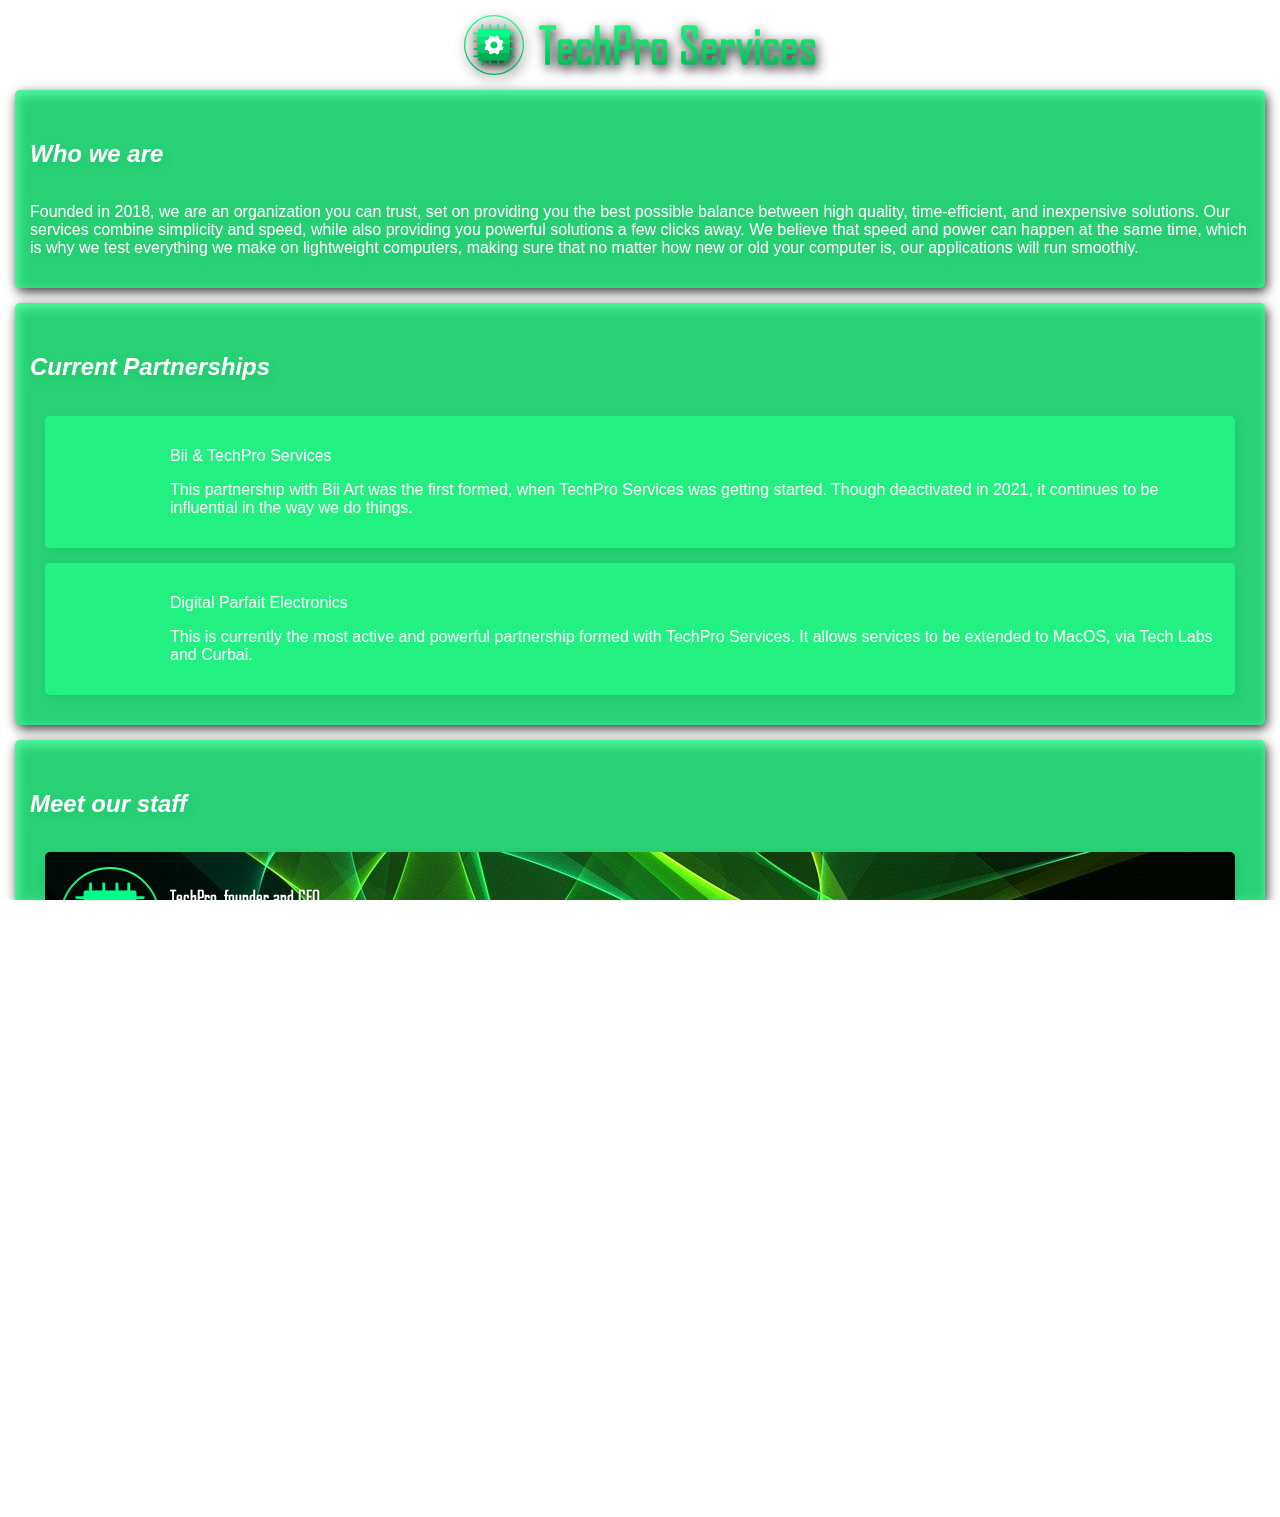
==== About.html @ 76eba729 "Replication of TechPro Services as template" ====
<!doctype html><html>
    <head>
        <title>TechPro Services</title>
        <meta charset="UTF-8">
        <meta name="theme-color" content="#00b050">
        <link rel="icon" href="Images/logo_new.svg">
        <link rel="icon" href="Images/logo_new.png">
        <link rel="stylesheet" href="Styles/main.css">
        <link rel="stylesheet" href="Styles/iframe.css">
    </head>
    <body>
        <h1>TechPro Services</h1>
        <div class="Block">
        <h2>Who we are</h2>
        <p>Founded in 2018, we are an organization you can trust, set on providing you the best possible balance between high quality, time-efficient, and inexpensive solutions. Our services combine simplicity and speed, while also providing you powerful solutions a few clicks away. We believe that speed and power can happen at the same time, which is why we test everything we make on lightweight computers, making sure that no matter how new or old your computer is, our applications will run smoothly.</p>
        </div>
        <div class="Block">
        <h2>Current Partnerships</h2>
        <div class="internal-card">
            <div id="internal-card-image" style="background-image: url('Images/BiiAndTechPro.svg');"></div>
            <p>Bii & TechPro Services</p>
            <p>This partnership with Bii Art was the first formed, when TechPro Services was getting started. Though deactivated in 2021, it continues to be influential in the way we do things.</p>
        </div>
        <div class="internal-card">
            <div id="internal-card-image" style="background-image: url('Images/DPE.png');"></div>
            <p>Digital Parfait Electronics</p>
            <p>This is currently the most active and powerful partnership formed with TechPro Services. It allows services to be extended to MacOS, via Tech Labs and Curbai.</p>
        </div>
        </div>
        <div class="Block">
        <h2>Meet our staff</h2>
        <div class="internal-card ad-card" style="background-image: url('Images/green_background.jpg'); font-family: 'Agency FB'; font-size: large;">
            <div id="internal-card-image" style="background-image: url('Images/logo_new.svg');"></div>
            <p>TechPro, founder and CEO</p>
            <p>TechPro started business in 2018 as "The Tech Assistant." After gaining experience in the technical field, they modified their logo and changed their business name to TechPro Services. TechPro Services has helped with online classroom issues, and developed and implemented communication tools that are still in use today.</p>
        </div>
        <div class="internal-card ad-card" style="background-image: url('https://techlabsinc.github.io/Images/Circuit Blue Background.jpg'); font-family: 'Orbitron', sans-serif;">
            <div id="internal-card-image" style="background-image: url('Images/TechLabs.svg'); border-radius: 20px;"></div>
            <p>Tech Labs, external partner</p>
            <p>Tech Labs, Curbai, and TechPro Services partnered in 2021 to form Digital Parfait Electronics. The partnership has resulted in a smooth transfer of information in and out of different systems. Tech Labs provides apps that make life on MacOS much easier and more customizable.</p>
        </div>
        <div class="internal-card" style="background-color: #ff5a36; font-family: 'Clarika';">
            <div id="internal-card-image" style="background-image: url('Images/Curbai.png');"></div>
            <p>Curbai, external partner</p>
            <p>Tech Labs, Curbai, and TechPro Services partnered in 2021 to form Digital Parfait Electronics. The partnership has resulted in a smooth transfer of information in and out of different systems.</p>
        </div>
        <div class="internal-card">
            <div id="internal-card-image" style="background-image: url('Images/BiiAndTechPro.svg');"></div>
            <p>Bii Art, school partner</p>
            <p>Bii was part of the first partnerships that TechPro Services started, called Bii & TechPro Services in 2020. Together, they provided resources to students and teachers alike, in their partnership. Though deactivated in 2021, it continues to be influential in the way we do things.</p>
        </div>
        </div>
    </body>
</html>
---- Styles/main.css ----
@import url("https://fonts.googleapis.com/css?family=Orbitron");
@import url("../Fonts/fonts.css");
html{
    height: 100%;
    overflow: hidden;
}
/* body */
body{
    height: 100%;
    margin: 0;
    font-family: sans-serif;
    color: white;
}
.main{
    background: url(../Images/green_background.jpg) center center no-repeat;
    background-size: cover;
}
/* navigation bar */
.blur{
    width: 100%;
    height: 50px;
    position: absolute;
    top: 0;
    backdrop-filter: blur(15px);
    -webkit-backdrop-filter: blur(15px);
    z-index: -1;
}
ul {
    list-style-type: none;
    margin: 0;
    padding: 0;
    overflow: hidden;
    background-color: #00b05050;
    width: 100%;
    height: fit-content;
}
li{
    float: left;
}
li a, .dropbtn{
    display: inline-block;
    color: white;
    text-align: center;
    text-decoration: none;
    padding: 15px;
    transition: 0.3s;
}
li a:hover, .dropdown:hover{
    background-color: #25ff88;
}
li.dropdown{
    display: inline-block;
}
.dropdown-content{
    display: none;
    position: absolute;
    background-color: #00b05050;
    min-width: 160px;
    backdrop-filter: blur(15px);
    -webkit-backdrop-filter: blur(15px);
    box-shadow: 0px 8px 16px 0px rgba(0,0,0,0.2);
    z-index: 1;
    transition: 0.3s;
}
.dropdown-content a{
    color: white;
    padding: 15px;
    text-decoration: none;
    display: block;
    text-align: center;
}
.dropdown:hover .dropdown-content{
    display: block;
}
.dropdown:hover ul{
    height: 100%;
}
/* iframe */
iframe{
    backdrop-filter: blur(10px);
    -webkit-backdrop-filter: blur(10px);
    border: none;
    height: Calc(100% - 48px);
    width: 100%;
    top: 0px;
    right: 0;
    left: 0;
    bottom: 0;
    overflow: hidden;
}
/* Logo div */
.logo{
    background: url("../Images/logo_animated.svg") no-repeat;
    background-size: contain;
    filter: none;
}
---- Styles/iframe.css ----
/* Layout effects for compatibility with main page */
html{
    overflow: hidden;
    filter: drop-shadow(2px 4px 6px black);
    width: 100%;
}
body{
    position:absolute;
    top: 0;
    bottom: 0;
    overflow: auto;
    width: 100%;
    height: auto;
}
/* TechPro Services header */
h1{
    font-size: 50px;
    background: -webkit-linear-gradient(#25ff88, #00b050);
    -webkit-background-clip: text;
    -webkit-text-fill-color: transparent;
    width: fit-content;
    width: -moz-fit-content;
    margin: auto;
    margin-top: 15px;
    font-family: 'Agency FB';
}
h1:before{
    content: '';
    background: url("../Images/logo_new.svg") no-repeat;
    background-size: contain;
    width: 60px;
    height: 60px;
    float: left;
    margin-right: 15px;
}
h2{
    font-style: italic;
    padding: 15px;
    padding-left: 0;
}
.Block{
    margin: 15px;
    padding: 15px;
    background: #25ff88c4;
    border-radius: 5px;
    transition: 0.3s;
}
.Block p:first-child{
    font-size: 20px;
}
.container{
    display: flex;
    flex-wrap: wrap;
    float: left;
}
.internal-card{
    background-color: #25ff88c4;
    border-radius: 5px;
    margin: 15px;
    padding: 15px;
    transition: 0.3s;
    text-decoration: none;
    color: white;
    min-width: 200px;
    min-height: 100px;
    background-position: center;
}
.ad-card{
    font-weight: bold;
    text-shadow: 0 1px 3px black;
}
.card{
    background-color: #25ff88c4;
    border-radius: 5px;
    margin: 15px;
    padding: 15px;
    transition: 0.3s;
    text-decoration: none;
    color: white;
    min-width: 200px;
    max-width: 500px;
}
.card:hover{
    transform: translate(0, -15px) scale(1.01);
}
#internal-card-image{
    float: left;
    width: 100px;
    height: 100px;
    background-size: contain;
    filter: drop-shadow(2px 4px 10px black);
    margin-right: 10px;
}
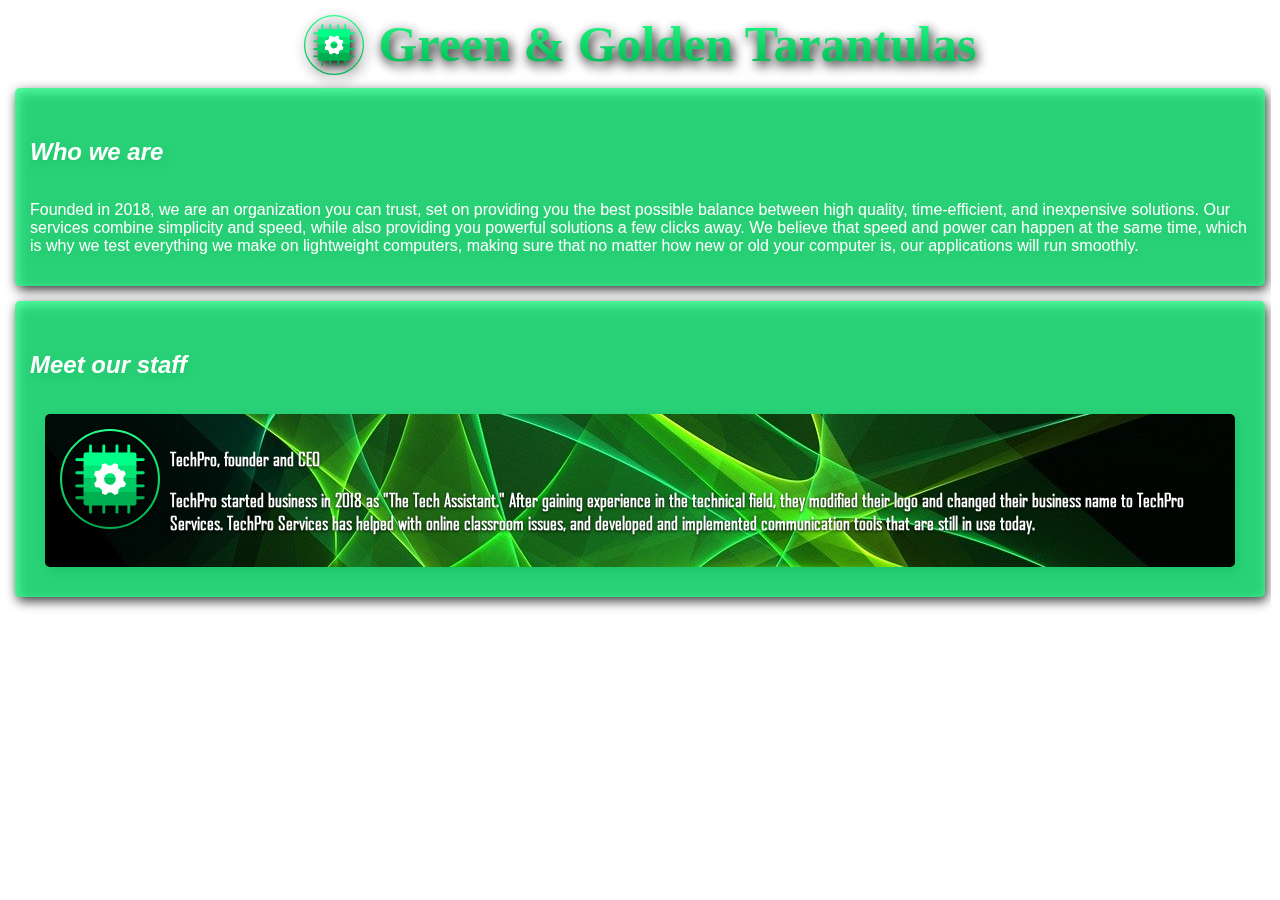
==== commit 0b0cd879: "Make website for Green & Golden Tarantulas" ====
--- a/About.html
+++ b/About.html
@@ -1,6 +1,6 @@
 <!doctype html><html>
     <head>
-        <title>TechPro Services</title>
+        <title>Green & Golden Tarantulas</title>
         <meta charset="UTF-8">
         <meta name="theme-color" content="#00b050">
         <link rel="icon" href="Images/logo_new.svg">
@@ -9,23 +9,10 @@
         <link rel="stylesheet" href="Styles/iframe.css">
     </head>
     <body>
-        <h1>TechPro Services</h1>
+        <h1>Green & Golden Tarantulas</h1>
         <div class="Block">
         <h2>Who we are</h2>
         <p>Founded in 2018, we are an organization you can trust, set on providing you the best possible balance between high quality, time-efficient, and inexpensive solutions. Our services combine simplicity and speed, while also providing you powerful solutions a few clicks away. We believe that speed and power can happen at the same time, which is why we test everything we make on lightweight computers, making sure that no matter how new or old your computer is, our applications will run smoothly.</p>
-        </div>
-        <div class="Block">
-        <h2>Current Partnerships</h2>
-        <div class="internal-card">
-            <div id="internal-card-image" style="background-image: url('Images/BiiAndTechPro.svg');"></div>
-            <p>Bii & TechPro Services</p>
-            <p>This partnership with Bii Art was the first formed, when TechPro Services was getting started. Though deactivated in 2021, it continues to be influential in the way we do things.</p>
-        </div>
-        <div class="internal-card">
-            <div id="internal-card-image" style="background-image: url('Images/DPE.png');"></div>
-            <p>Digital Parfait Electronics</p>
-            <p>This is currently the most active and powerful partnership formed with TechPro Services. It allows services to be extended to MacOS, via Tech Labs and Curbai.</p>
-        </div>
         </div>
         <div class="Block">
         <h2>Meet our staff</h2>
@@ -34,21 +21,6 @@
             <p>TechPro, founder and CEO</p>
             <p>TechPro started business in 2018 as "The Tech Assistant." After gaining experience in the technical field, they modified their logo and changed their business name to TechPro Services. TechPro Services has helped with online classroom issues, and developed and implemented communication tools that are still in use today.</p>
         </div>
-        <div class="internal-card ad-card" style="background-image: url('https://techlabsinc.github.io/Images/Circuit Blue Background.jpg'); font-family: 'Orbitron', sans-serif;">
-            <div id="internal-card-image" style="background-image: url('Images/TechLabs.svg'); border-radius: 20px;"></div>
-            <p>Tech Labs, external partner</p>
-            <p>Tech Labs, Curbai, and TechPro Services partnered in 2021 to form Digital Parfait Electronics. The partnership has resulted in a smooth transfer of information in and out of different systems. Tech Labs provides apps that make life on MacOS much easier and more customizable.</p>
-        </div>
-        <div class="internal-card" style="background-color: #ff5a36; font-family: 'Clarika';">
-            <div id="internal-card-image" style="background-image: url('Images/Curbai.png');"></div>
-            <p>Curbai, external partner</p>
-            <p>Tech Labs, Curbai, and TechPro Services partnered in 2021 to form Digital Parfait Electronics. The partnership has resulted in a smooth transfer of information in and out of different systems.</p>
-        </div>
-        <div class="internal-card">
-            <div id="internal-card-image" style="background-image: url('Images/BiiAndTechPro.svg');"></div>
-            <p>Bii Art, school partner</p>
-            <p>Bii was part of the first partnerships that TechPro Services started, called Bii & TechPro Services in 2020. Together, they provided resources to students and teachers alike, in their partnership. Though deactivated in 2021, it continues to be influential in the way we do things.</p>
-        </div>
         </div>
     </body>
 </html>
--- a/Styles/iframe.css
+++ b/Styles/iframe.css
@@ -22,7 +22,7 @@
     width: -moz-fit-content;
     margin: auto;
     margin-top: 15px;
-    font-family: 'Agency FB';
+    font-family: 'Times New Roman', Times, serif;
 }
 h1:before{
     content: '';
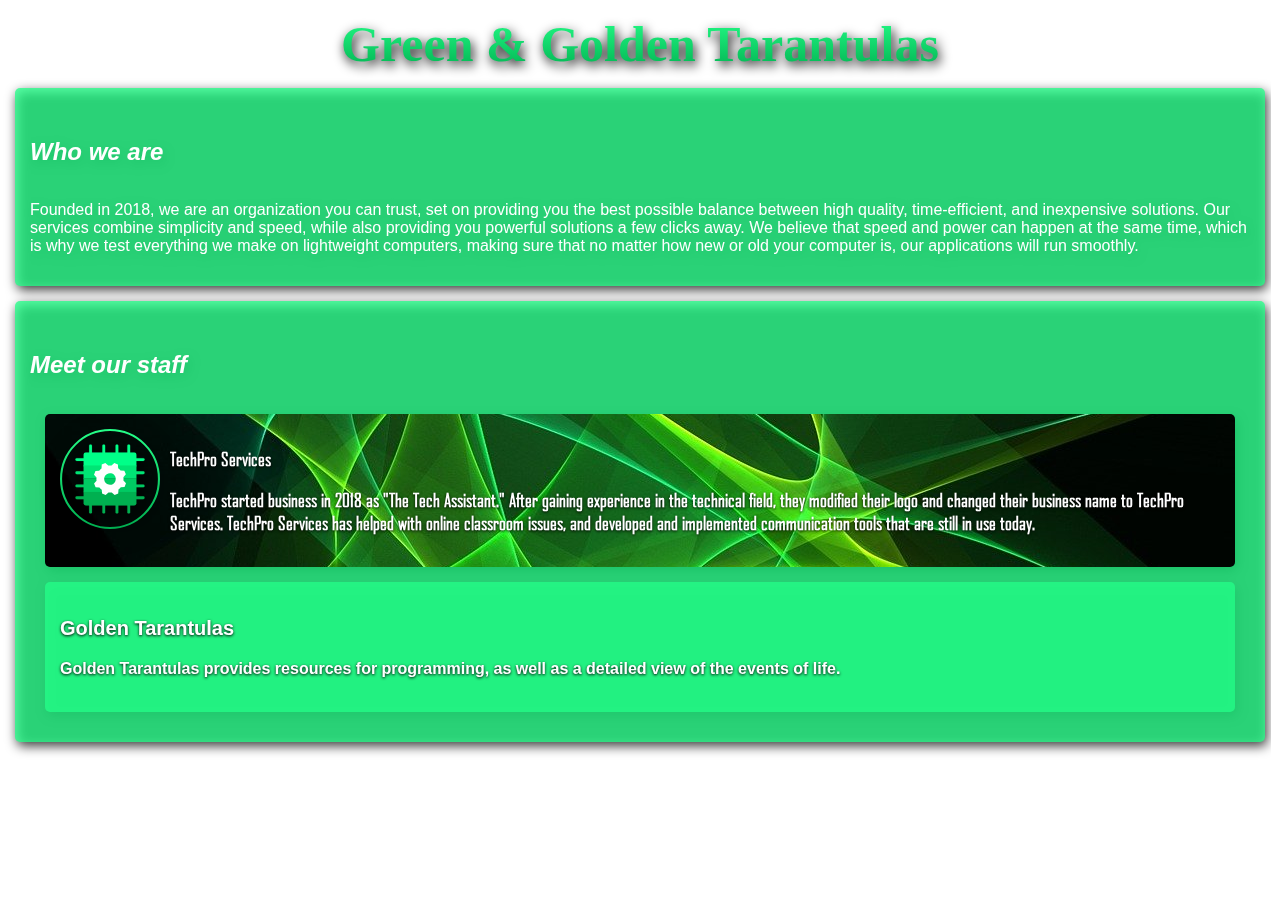
==== commit 3b45f6b9: "Removed TechPro logo and added Golden Tarantulas" ====
--- a/About.html
+++ b/About.html
@@ -18,8 +18,12 @@
         <h2>Meet our staff</h2>
         <div class="internal-card ad-card" style="background-image: url('Images/green_background.jpg'); font-family: 'Agency FB'; font-size: large;">
             <div id="internal-card-image" style="background-image: url('Images/logo_new.svg');"></div>
-            <p>TechPro, founder and CEO</p>
+            <p>TechPro Services</p>
             <p>TechPro started business in 2018 as "The Tech Assistant." After gaining experience in the technical field, they modified their logo and changed their business name to TechPro Services. TechPro Services has helped with online classroom issues, and developed and implemented communication tools that are still in use today.</p>
+        </div>
+        <div class="internal-card ad-card">
+            <p>Golden Tarantulas</p>
+            <p>Golden Tarantulas provides resources for programming, as well as a detailed view of the events of life.</p>
         </div>
         </div>
     </body>
--- a/Styles/main.css
+++ b/Styles/main.css
@@ -93,4 +93,5 @@
     background: url("../Images/logo_animated.svg") no-repeat;
     background-size: contain;
     filter: none;
+    display: none;
 }
--- a/Styles/iframe.css
+++ b/Styles/iframe.css
@@ -32,6 +32,7 @@
     height: 60px;
     float: left;
     margin-right: 15px;
+    display: none;
 }
 h2{
     font-style: italic;
